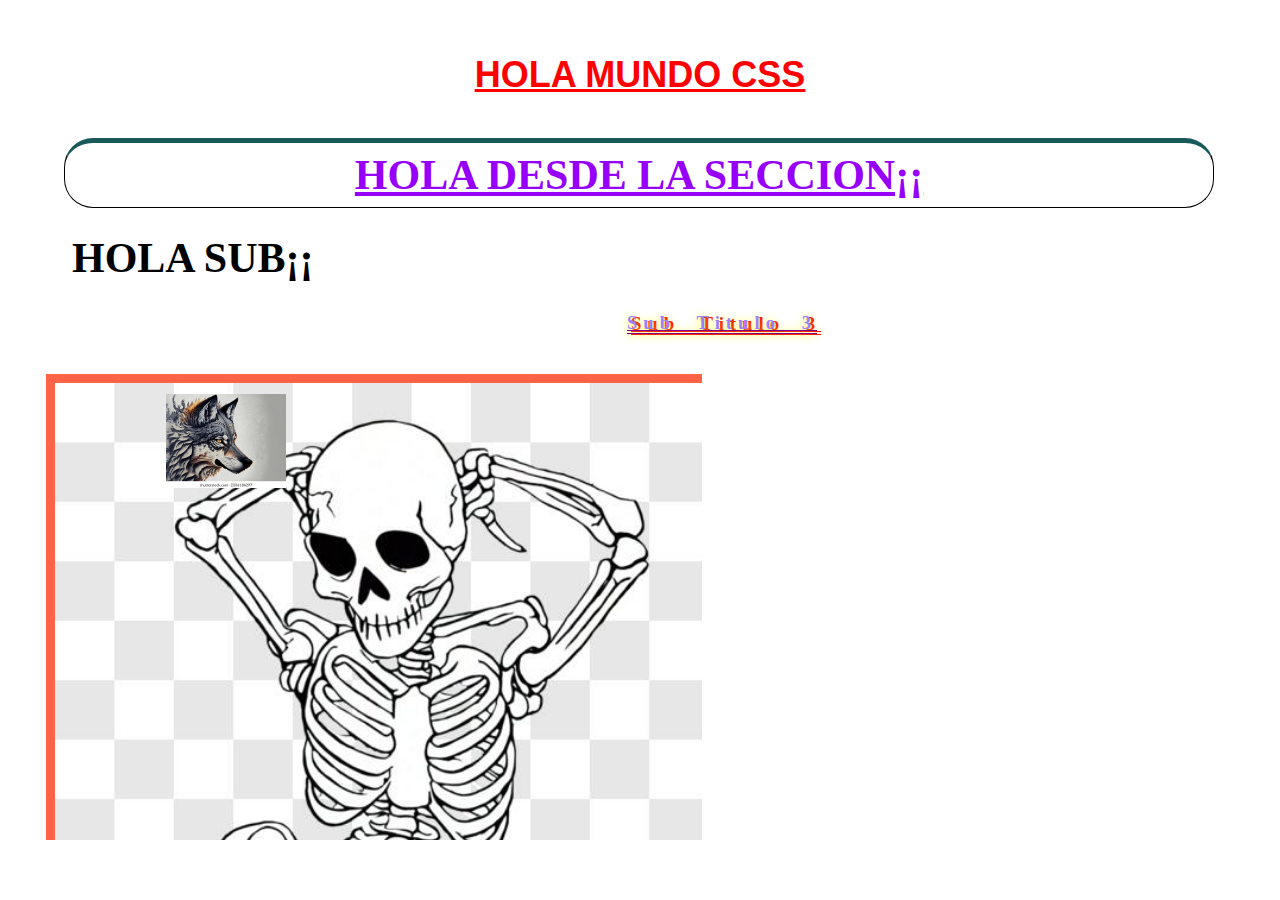
==== index.html @ 3d3e9d1a "Son comandos y acciones basicos de css enfocados hacia html, y funcionamiento de imagenes" ====
<!DOCTYPE html>
<html lang="es">
<head>
    <meta charset="UTF-8">
    <title>Inicio css</title>
    <style>
        h1{
            text-align: center;
            text-decoration: underline;
        }
        .titulo{
            color: rgba(150,0,250,1);
        }
        .fuentes{
            font-family: Georgia, 'Times New Roman', Times, serif;
            font-size: 42px;
            text-transform: uppercase;
        }
    </style>
    <link rel="stylesheet" href="css/index.css">
</head>
<body>

    <h1 id="tituloPrincipal" class="fuentes" style="color: red; font-size: 36px;font-family: Arial;">
        hola mundo css
    </h1>
    <section>
        <h1 class="titulo fuentes">hola desde la seccion¡¡</h1>
        <h2 class="fuentes" >hola sub¡¡</h2>
        <h3>sub titulo 3</h3>
    </section>
    <section class="bg" >
        
    </section>
</body>
</html>
---- css/index.css ----
*{ /*para todas las etiquetas html */
    margin: 10px;
    padding: 8px;
}
.titulo{/* margin y padding son concordantes con todas las etiquetas*/
    
    margin: 12px;
    margin-left: 12px;
    margin-top: 12px;  
    margin-right: 12px;
    margin-bottom: 12px;
    margin: 12px 6px;
    margin: 2px 4px 8px 16px;
    margin-block: 15px;
    margin-inline: 20px;
    margin-block-start:16px ;
    margin-block-end: 18px;
    margin-inline-start: 10px;
    margin-inline-end: 12px;

    border: 1px solid #000000;
    border-top: 5px solid rgba(24, 89, 90, 1);
    border-radius: 9%;
    border-radius: 29px;
}



/*
.titulo{
    background-color: #7fffd4;
}
#tituloPrincipal{
    font-style: italic;
}
    */
    .bg{
        width: 50vw;
        height: 50vh;
        background-color: tomato;
        background-image: url('../imagenes_y_fondos/fondos/fondo_1.webp'),
        url('../imagenes_y_fondos/fondos/Esqueleto.jpg');
        background-repeat: no-repeat,no-repeat;
        /*background-size: 100vw;*/
        background-size: 120px, cover;
        background-position: 60px 120px, 0px;
        background-position-y: 20px,9px;
        background-position-x: 120px, 9px;
    }
    h3{
        width: 100vw;
        color: rgb(155, 127, 255);
        text-align: center;
        text-decoration:underline ;
        text-decoration-color: purple ;
        text-decoration-style: double;
        text-decoration-thickness: o,1px ;
        text-transform: lowercase;
        text-transform: capitalize;
        text-indent: 20PX;
        letter-spacing: 6PX;
        line-height: 30PX;
        word-spacing: 10px;
        white-space: nowrap;
        text-shadow: 0px 1px 10px yellow, 4px 1px red;
    }
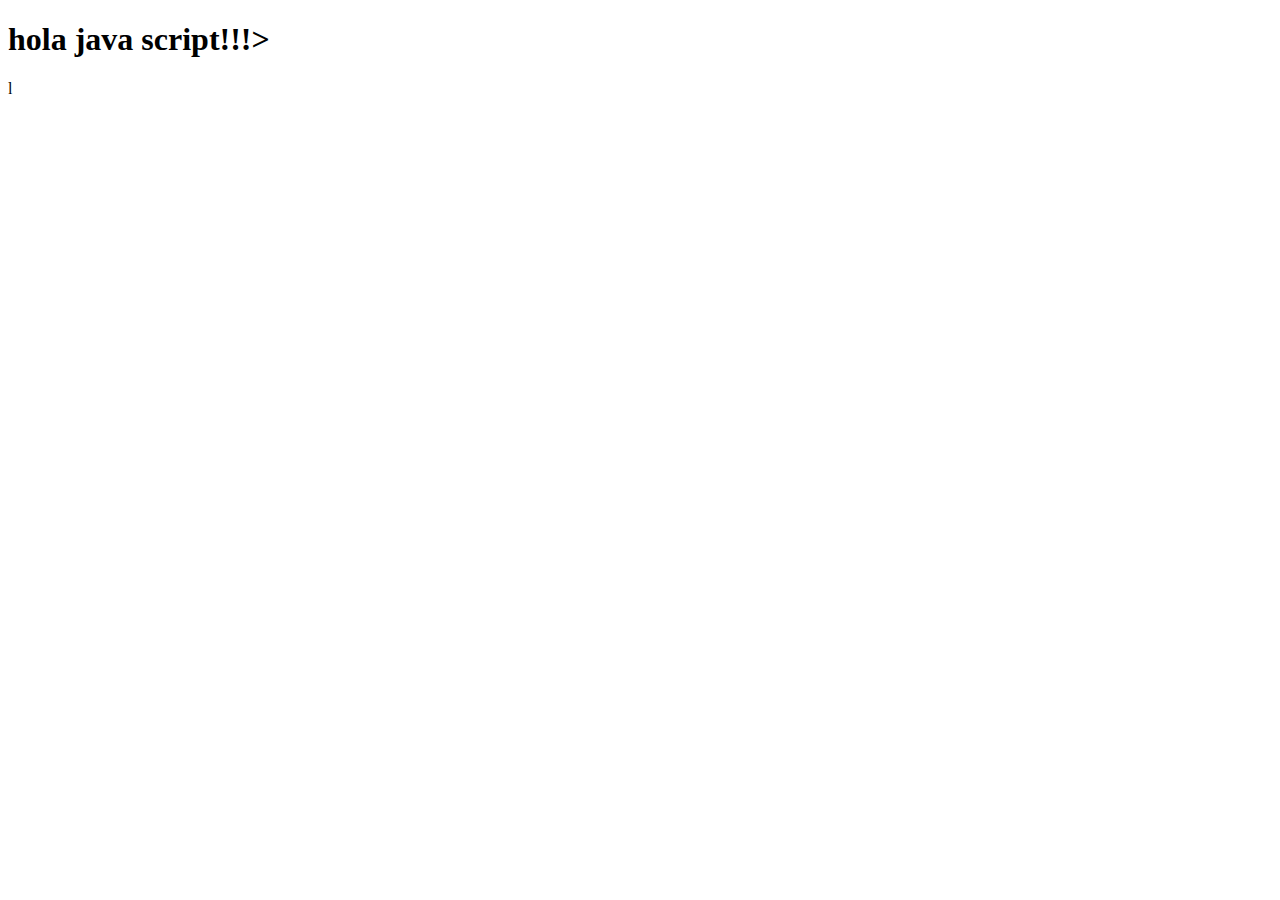
==== commit 805bc1aa: "Se eliminaron los archivos inecesarios" ====
--- a/index.html
+++ b/index.html
@@ -2,35 +2,15 @@
 <html lang="es">
 <head>
     <meta charset="UTF-8">
-    <title>Inicio css</title>
-    <style>
-        h1{
-            text-align: center;
-            text-decoration: underline;
-        }
-        .titulo{
-            color: rgba(150,0,250,1);
-        }
-        .fuentes{
-            font-family: Georgia, 'Times New Roman', Times, serif;
-            font-size: 42px;
-            text-transform: uppercase;
-        }
-    </style>
-    <link rel="stylesheet" href="css/index.css">
+    <meta name="viewport" content="width=device-width, initial-scale=1.0">
+    <title>JS</title>
 </head>
 <body>
-
-    <h1 id="tituloPrincipal" class="fuentes" style="color: red; font-size: 36px;font-family: Arial;">
-        hola mundo css
-    </h1>
-    <section>
-        <h1 class="titulo fuentes">hola desde la seccion¡¡</h1>
-        <h2 class="fuentes" >hola sub¡¡</h2>
-        <h3>sub titulo 3</h3>
-    </section>
-    <section class="bg" >
-        
-    </section>
+    <h1>hola java script!!!></h1>
+    <script>
+        alert('Hola pepe');
+        console.log("pepe");
+        console.error('pepe 2');
+    </script>
 </body>
-</html>+</html>l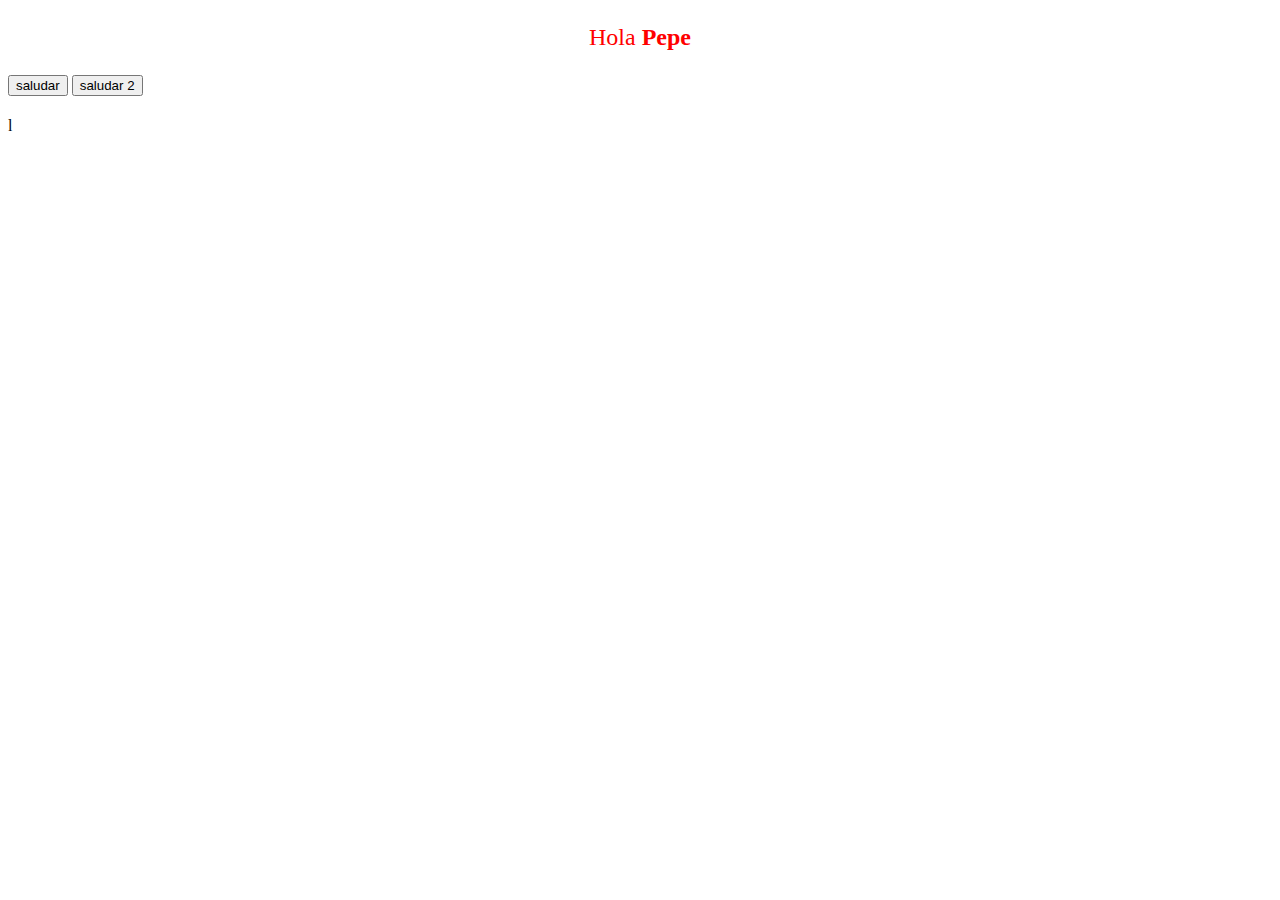
==== commit bed28b88: "nuevos planteamisntos para js" ====
--- a/index.html
+++ b/index.html
@@ -4,13 +4,17 @@
     <meta charset="UTF-8">
     <meta name="viewport" content="width=device-width, initial-scale=1.0">
     <title>JS</title>
+
+    <link rel="stylesheet" href="css/index.css">
 </head>
 <body>
-    <h1>hola java script!!!></h1>
-    <script>
-        alert('Hola pepe');
-        console.log("pepe");
-        console.error('pepe 2');
-    </script>
+    <p id="titulo">hola java script!!!></p>
+    <button onclick="saludar()">saludar</button>
+    <button id="saludarBtn">saludar 2</button>
+    <div id="msg"></div>
+    <div id="msg2"><button id="Eliminar_saludo">Eliminar saludo</button></div>
+    <!-- <script src="javascript/codigo.js"></script> -->
+    <script src="javascript/index.js"></script>
+
 </body>
 </html>l--- a/css/index.css
+++ b/css/index.css
@@ -0,0 +1,8 @@
+.ocultar{
+    opacity: 0;
+    transition: opacity 500ms 1s;
+}
+
+.mostrar {
+    opacity: 1;
+}